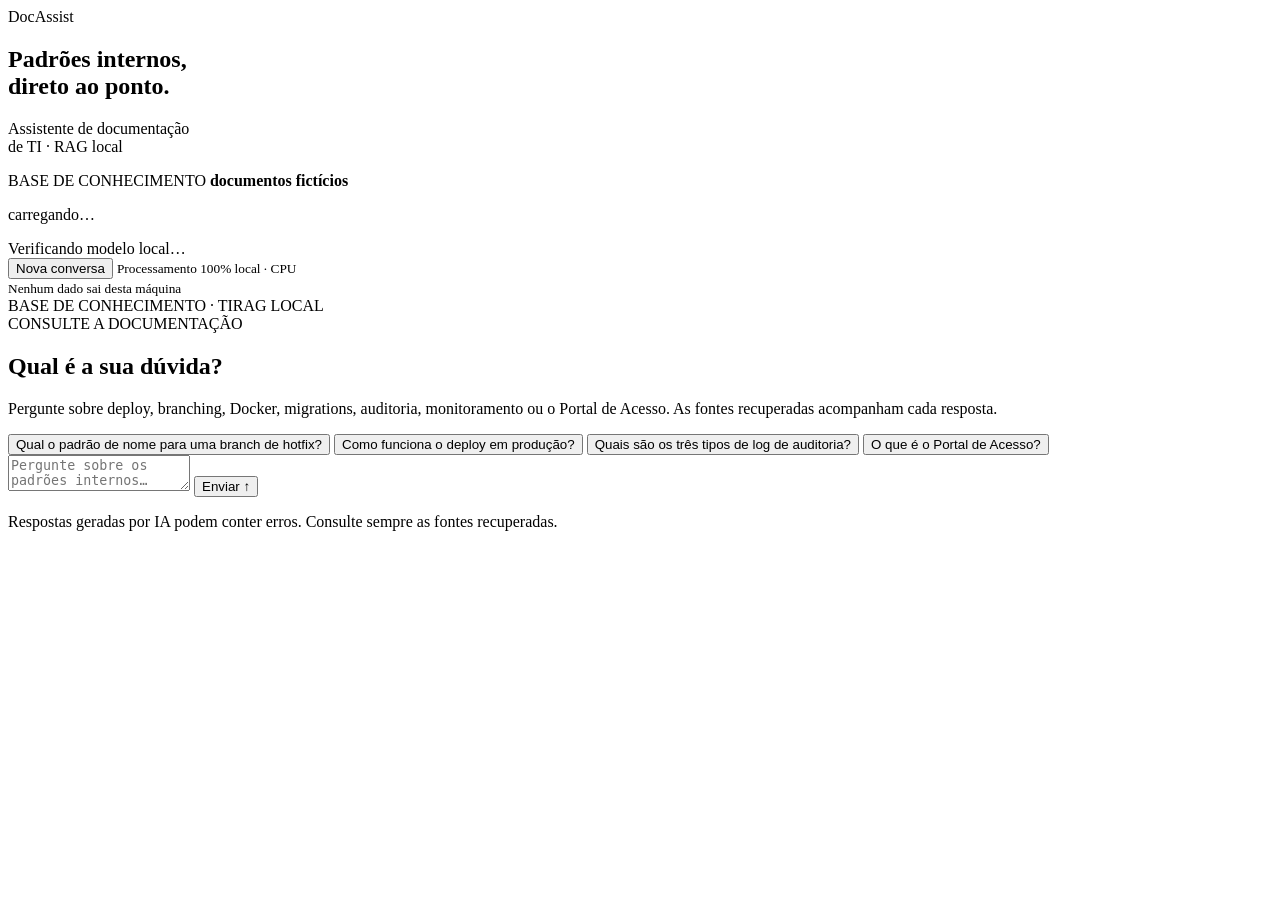
==== static/index.html @ 067de8ab "Add initial project structure for DocAssist, including core functionality and documentation - Create" ====
<!doctype html>
<html lang="pt-BR">
<head>
<meta charset="utf-8">
<meta name="viewport" content="width=device-width,initial-scale=1">
<title>DocAssist · Documentação de TI</title>
<link rel="icon" href="data:image/svg+xml,%3Csvg xmlns='http://www.w3.org/2000/svg' viewBox='0 0 100 100'%3E%3Crect width='100' height='100' rx='22' fill='%23112e37'/%3E%3Cpath d='M28 34h44a6 6 0 0 1 6 6v20a6 6 0 0 1-6 6H46l-14 12V66h-4a6 6 0 0 1-6-6V40a6 6 0 0 1 6-6Z' fill='%2350c6b0'/%3E%3C/svg%3E">
<link rel="stylesheet" href="/style.css">
<script src="/app.js" defer></script>
</head>
<body>
<aside>
  <div class="brand">Doc<span>Assist</span></div>
  <h2>Padrões internos,<br>direto ao ponto.</h2>
  <p>Assistente de documentação<br>de TI · RAG local</p>
  <div class="doc">
    <span>BASE DE CONHECIMENTO</span>
    <strong id="doc-count">documentos fictícios</strong>
    <p id="doc-names">carregando…</p>
  </div>
  <div id="status" role="status">Verificando modelo local…</div>
  <button id="clear" class="secondary">Nova conversa</button>
  <small>Processamento 100% local · CPU<br>Nenhum dado sai desta máquina</small>
</aside>
<main>
  <header><span>BASE DE CONHECIMENTO · TI</span><span class="tag">RAG LOCAL</span></header>
  <section id="intro">
    <div class="eyebrow">CONSULTE A DOCUMENTAÇÃO</div>
    <h1>Qual é a sua dúvida?</h1>
    <p>Pergunte sobre deploy, branching, Docker, migrations, auditoria, monitoramento ou o Portal de Acesso. As fontes recuperadas acompanham cada resposta.</p>
    <div class="suggestions">
      <button>Qual o padrão de nome para uma branch de hotfix?</button>
      <button>Como funciona o deploy em produção?</button>
      <button>Quais são os três tipos de log de auditoria?</button>
      <button>O que é o Portal de Acesso?</button>
    </div>
  </section>
  <section id="chat" aria-live="polite" aria-label="Conversa"></section>
  <footer>
    <form id="form">
      <textarea id="question" rows="2" maxlength="1200" placeholder="Pergunte sobre os padrões internos…" aria-label="Sua pergunta" required></textarea>
      <button id="send" type="submit">Enviar ↑</button>
    </form>
    <p>Respostas geradas por IA podem conter erros. Consulte sempre as fontes recuperadas.</p>
  </footer>
</main>
</body>
</html>
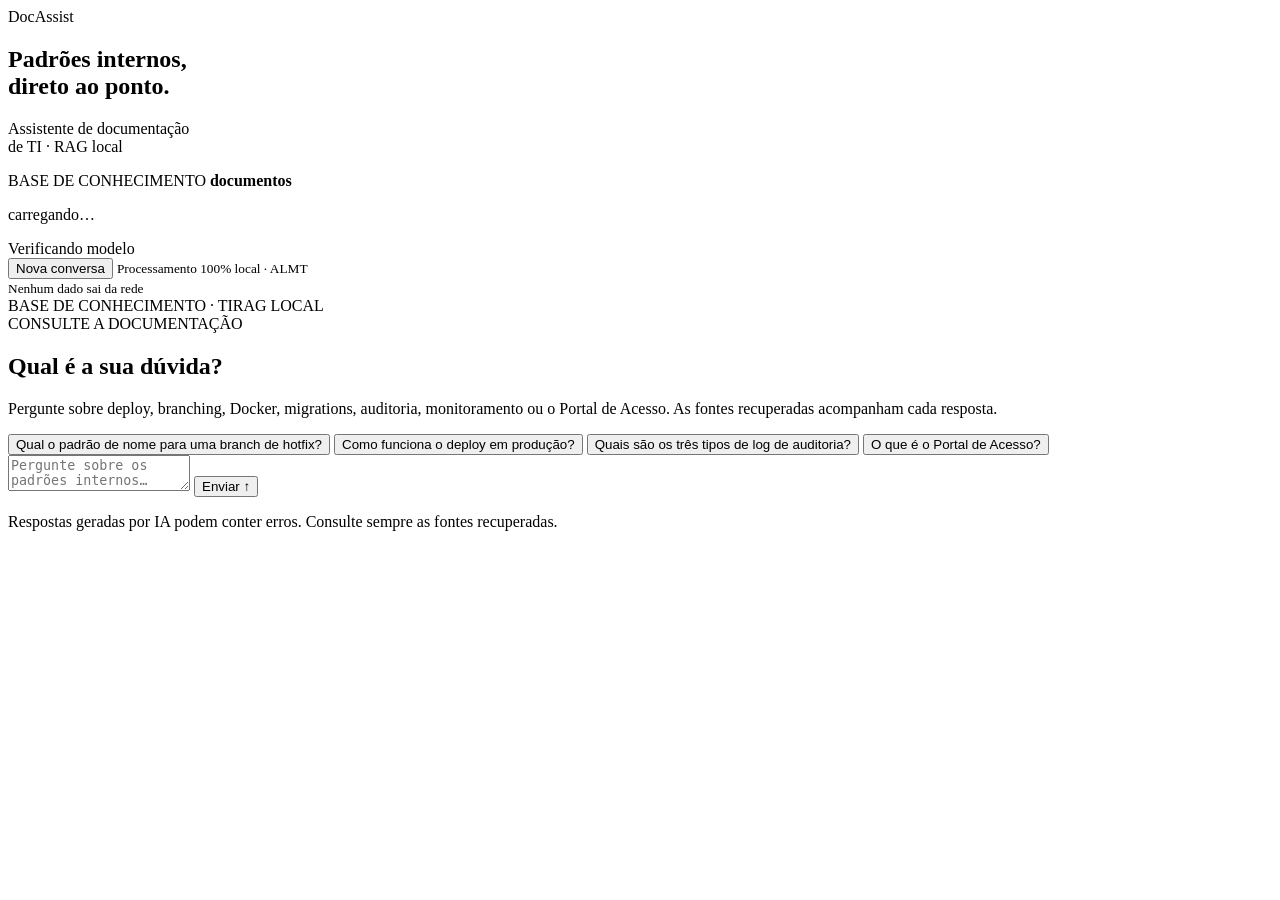
==== commit 2640d087: "Update Docker configuration and improve documentation references - Added docker-compose.local.yml fo" ====
--- a/static/index.html
+++ b/static/index.html
@@ -15,12 +15,12 @@
   <p>Assistente de documentação<br>de TI · RAG local</p>
   <div class="doc">
     <span>BASE DE CONHECIMENTO</span>
-    <strong id="doc-count">documentos fictícios</strong>
+    <strong id="doc-count">documentos</strong>
     <p id="doc-names">carregando…</p>
   </div>
-  <div id="status" role="status">Verificando modelo local…</div>
+  <div id="status" role="status">Verificando modelo</div>
   <button id="clear" class="secondary">Nova conversa</button>
-  <small>Processamento 100% local · CPU<br>Nenhum dado sai desta máquina</small>
+  <small>Processamento 100% local · ALMT<br>Nenhum dado sai da rede</small>
 </aside>
 <main>
   <header><span>BASE DE CONHECIMENTO · TI</span><span class="tag">RAG LOCAL</span></header>
